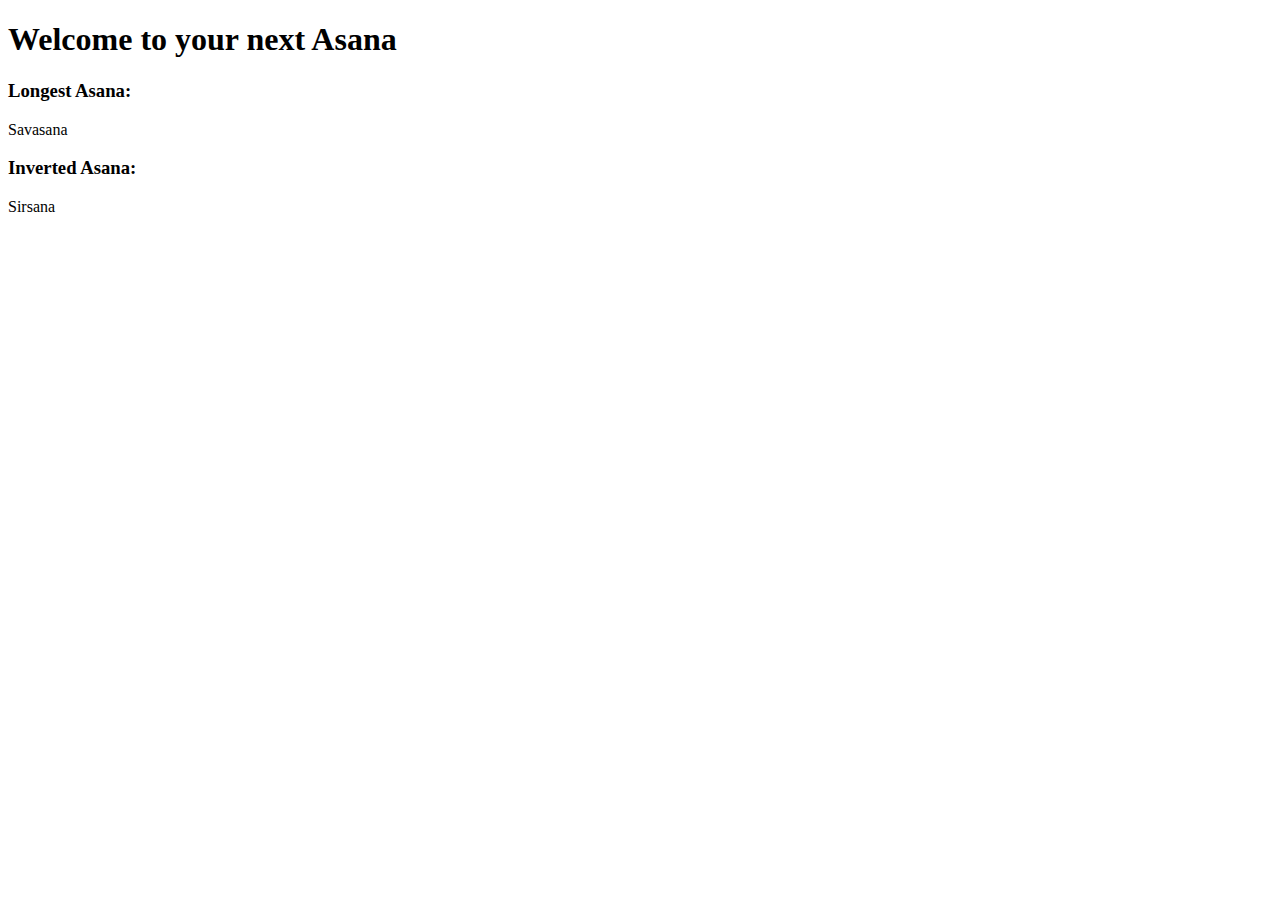
==== 01_higher_order_with_asanas/index.html @ 7fa9951c "01 asanas" ====
<!DOCTYPE html>
<html lang="en">
<head>
    <meta charset="UTF-8">
    <meta http-equiv="X-UA-Compatible" content="IE=edge">
    <meta name="viewport" content="width=device-width, initial-scale=1.0">
    <title>Higher order with asanas</title>
</head>
<body>
    <h1>Welcome to your next Asana</h1>

    <h3>Longest Asana:</h3>
    <p class="longestAsanaField"></p>

    <h3>Inverted Asana:</h3>
    <p class="invertedAsanaField"></p>


    <script text="text/javascript" src="main.js"></script>
</body>
</html>
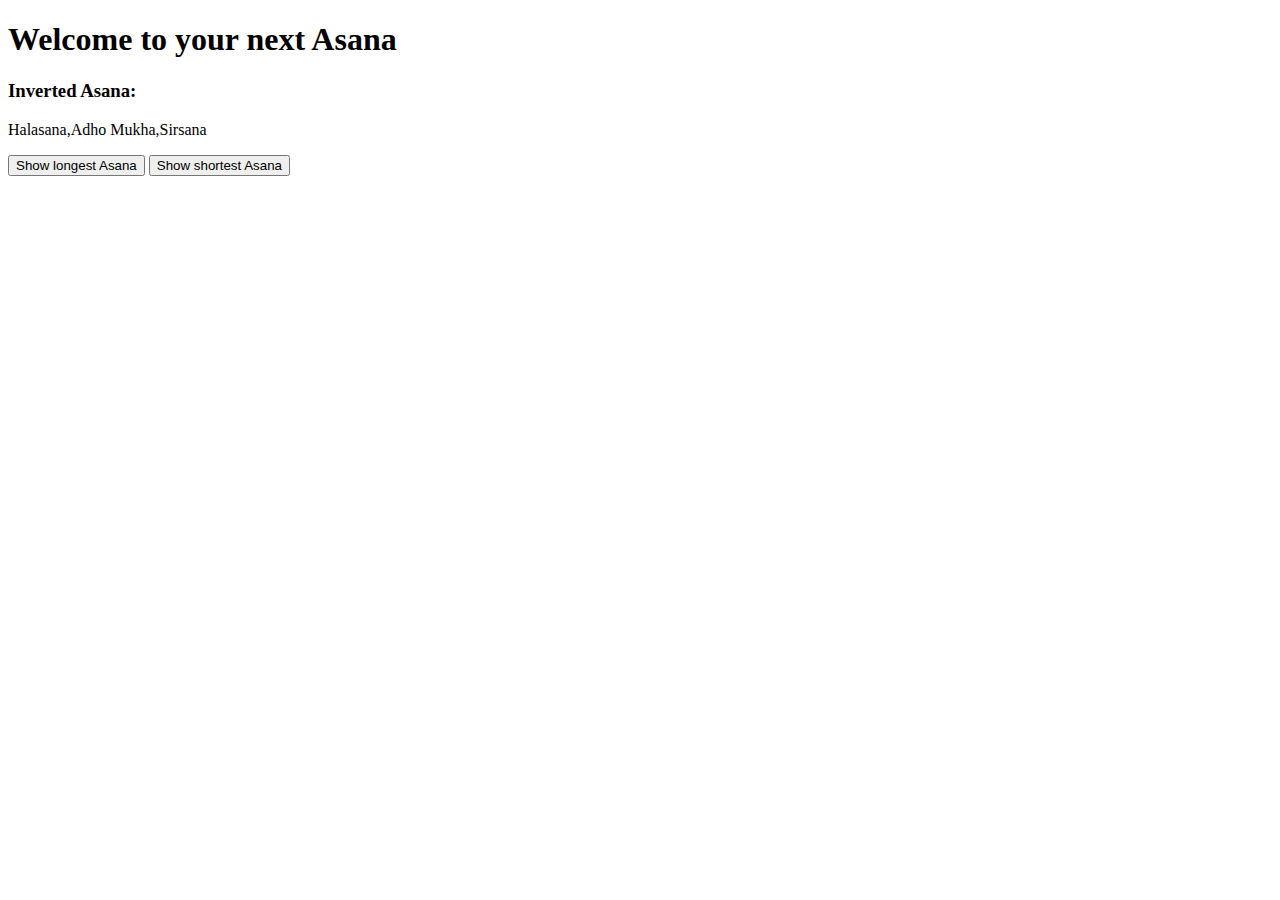
==== commit c48b6b6c: "more playing around" ====
--- a/01_higher_order_with_asanas/index.html
+++ b/01_higher_order_with_asanas/index.html
@@ -9,13 +9,17 @@
 <body>
     <h1>Welcome to your next Asana</h1>
 
-    <h3>Longest Asana:</h3>
-    <p class="longestAsanaField"></p>
 
     <h3>Inverted Asana:</h3>
     <p class="invertedAsanaField"></p>
 
+    <div class="selectAsana">
+        <button onclick="showLongest()">Show longest Asana</button>
+        <button onclick="showShortest()">Show shortest Asana</button>
+        <p class="longestAsanaField"></p>
+        <p class="shortestAsanaField"></p>
 
+    </div>
     <script text="text/javascript" src="main.js"></script>
 </body>
 </html>